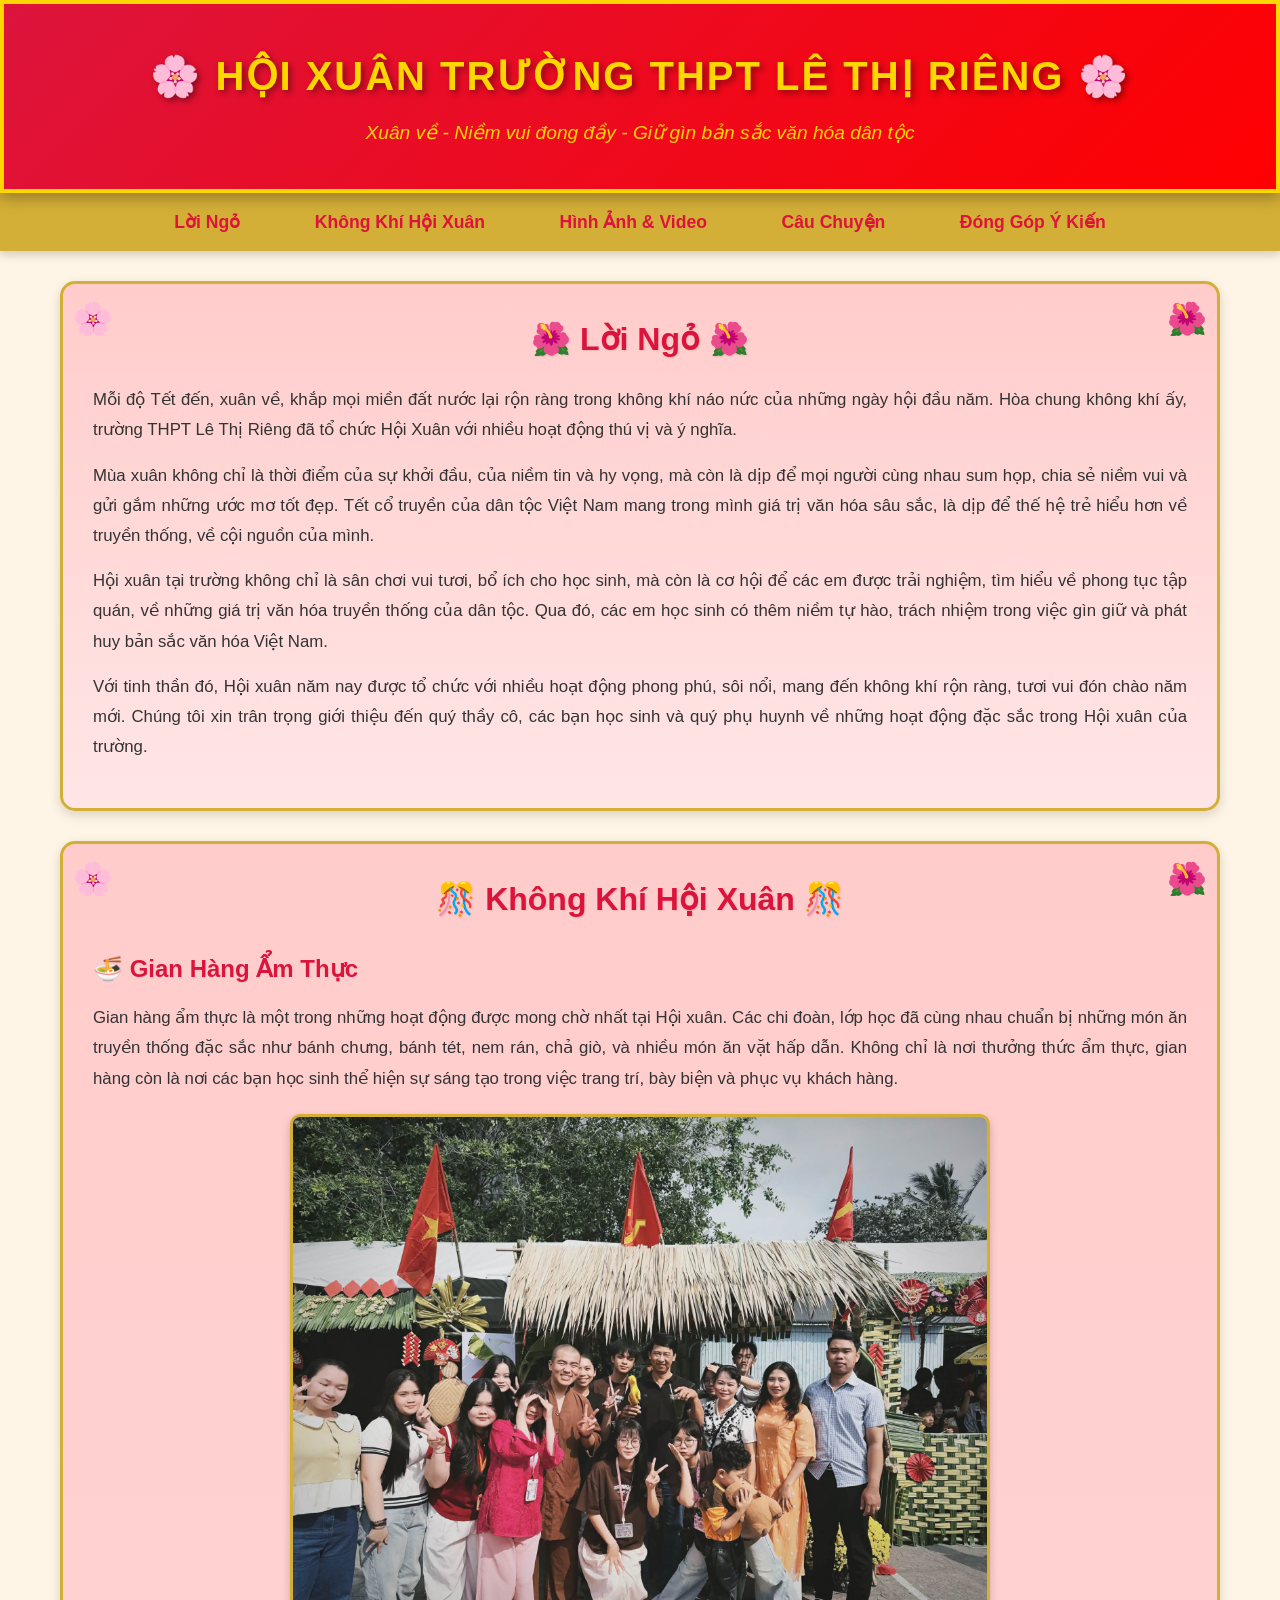
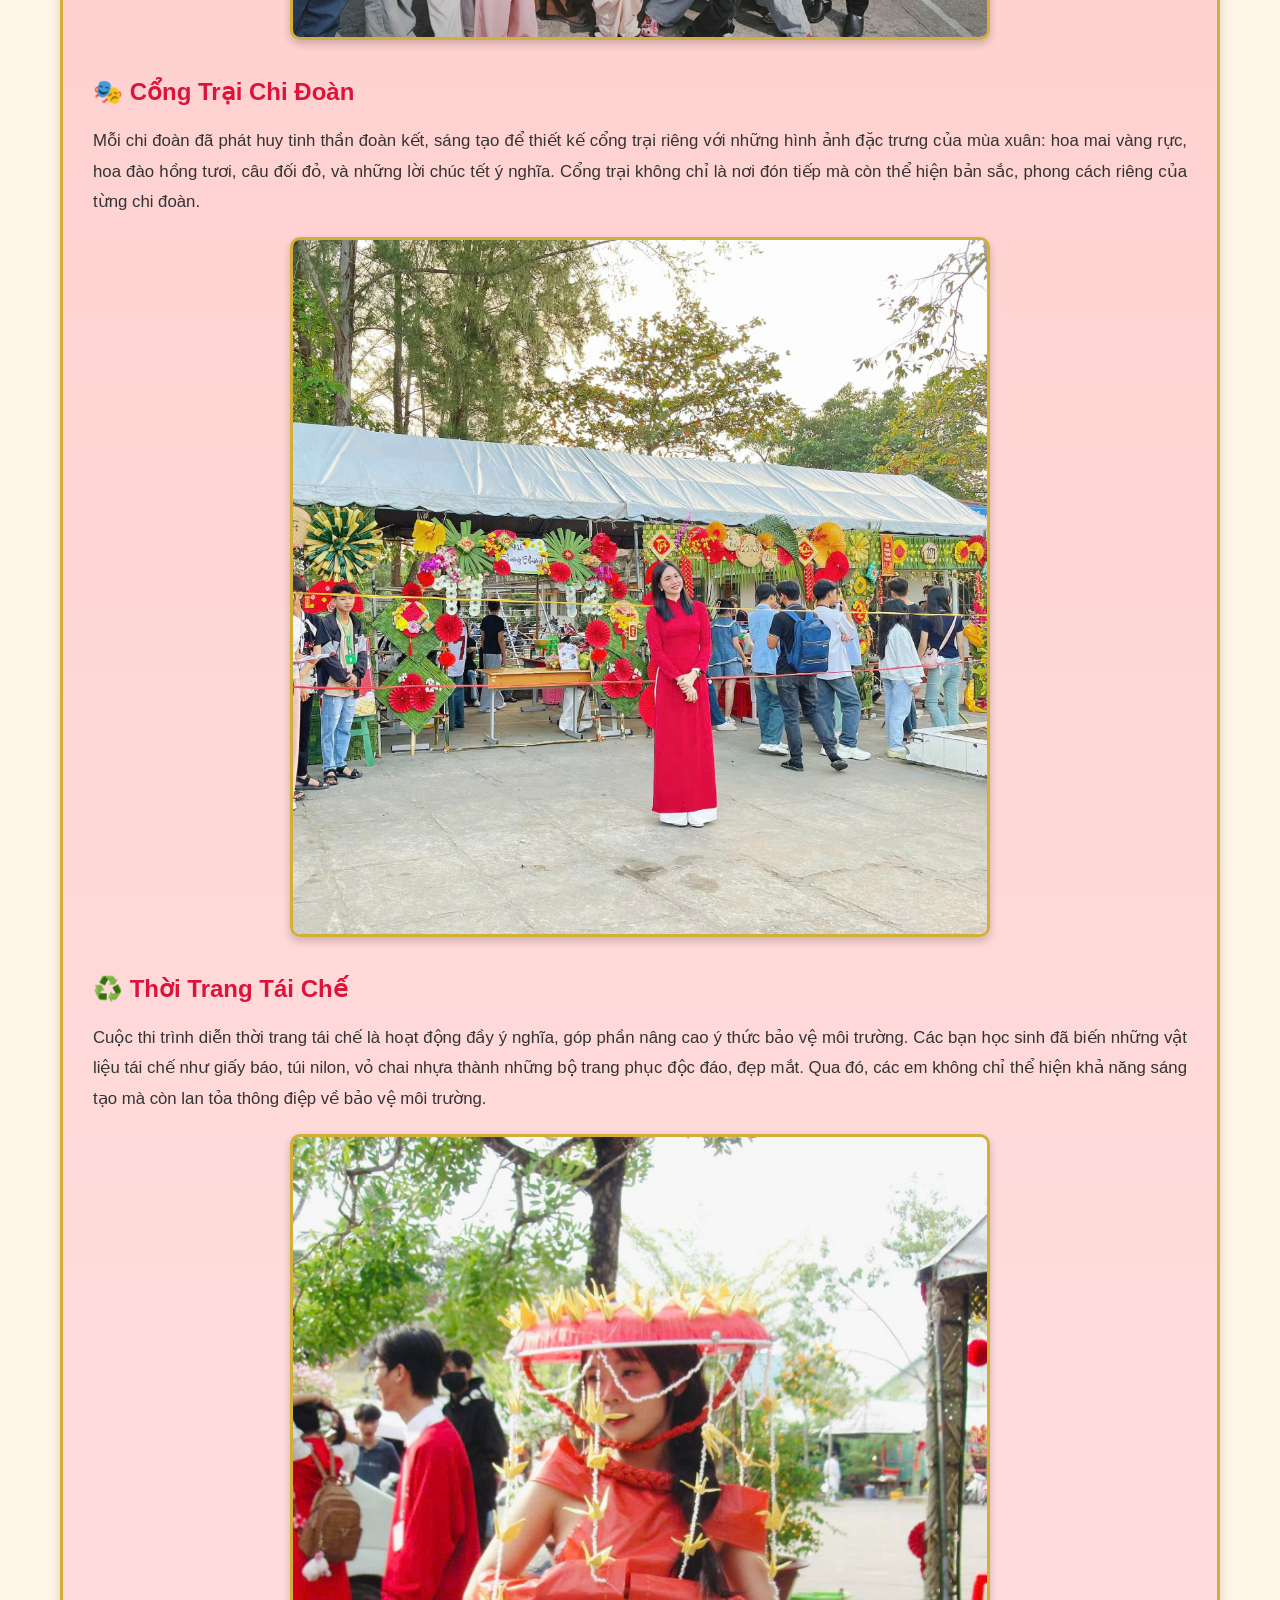
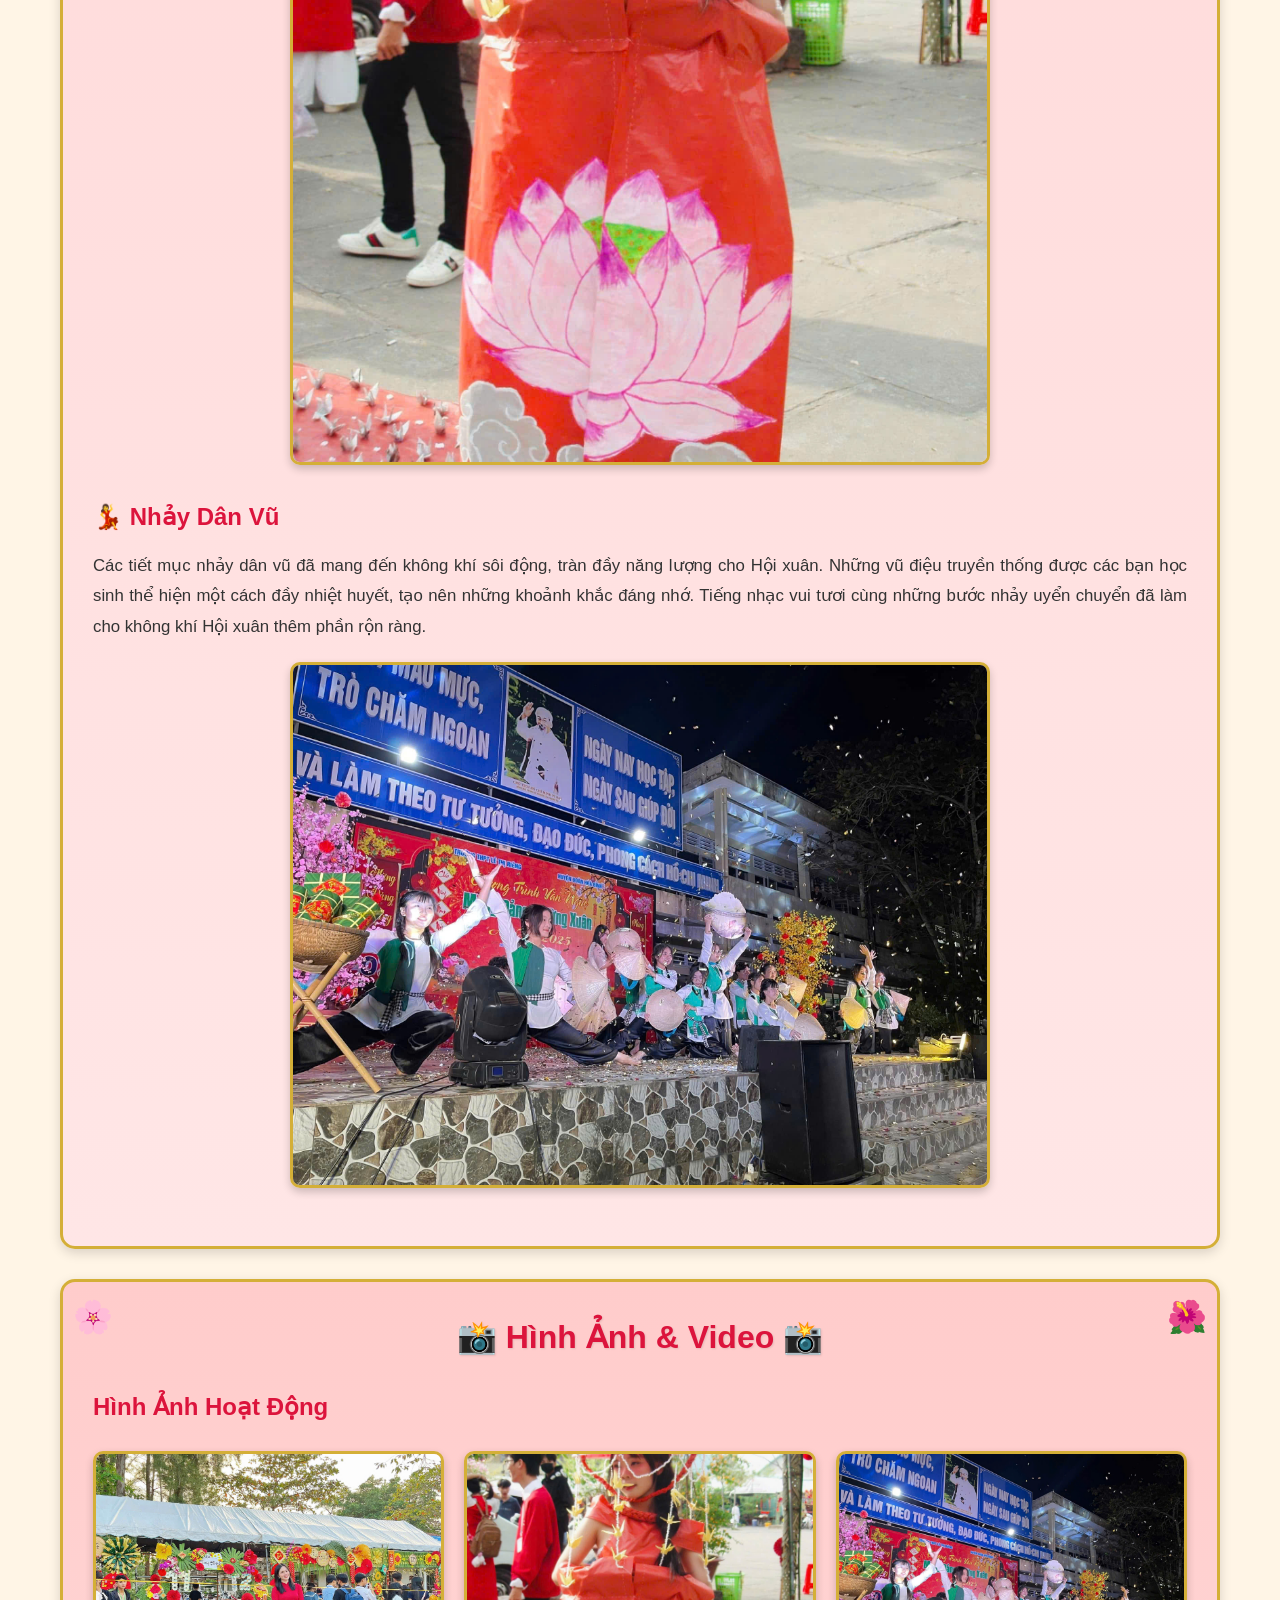
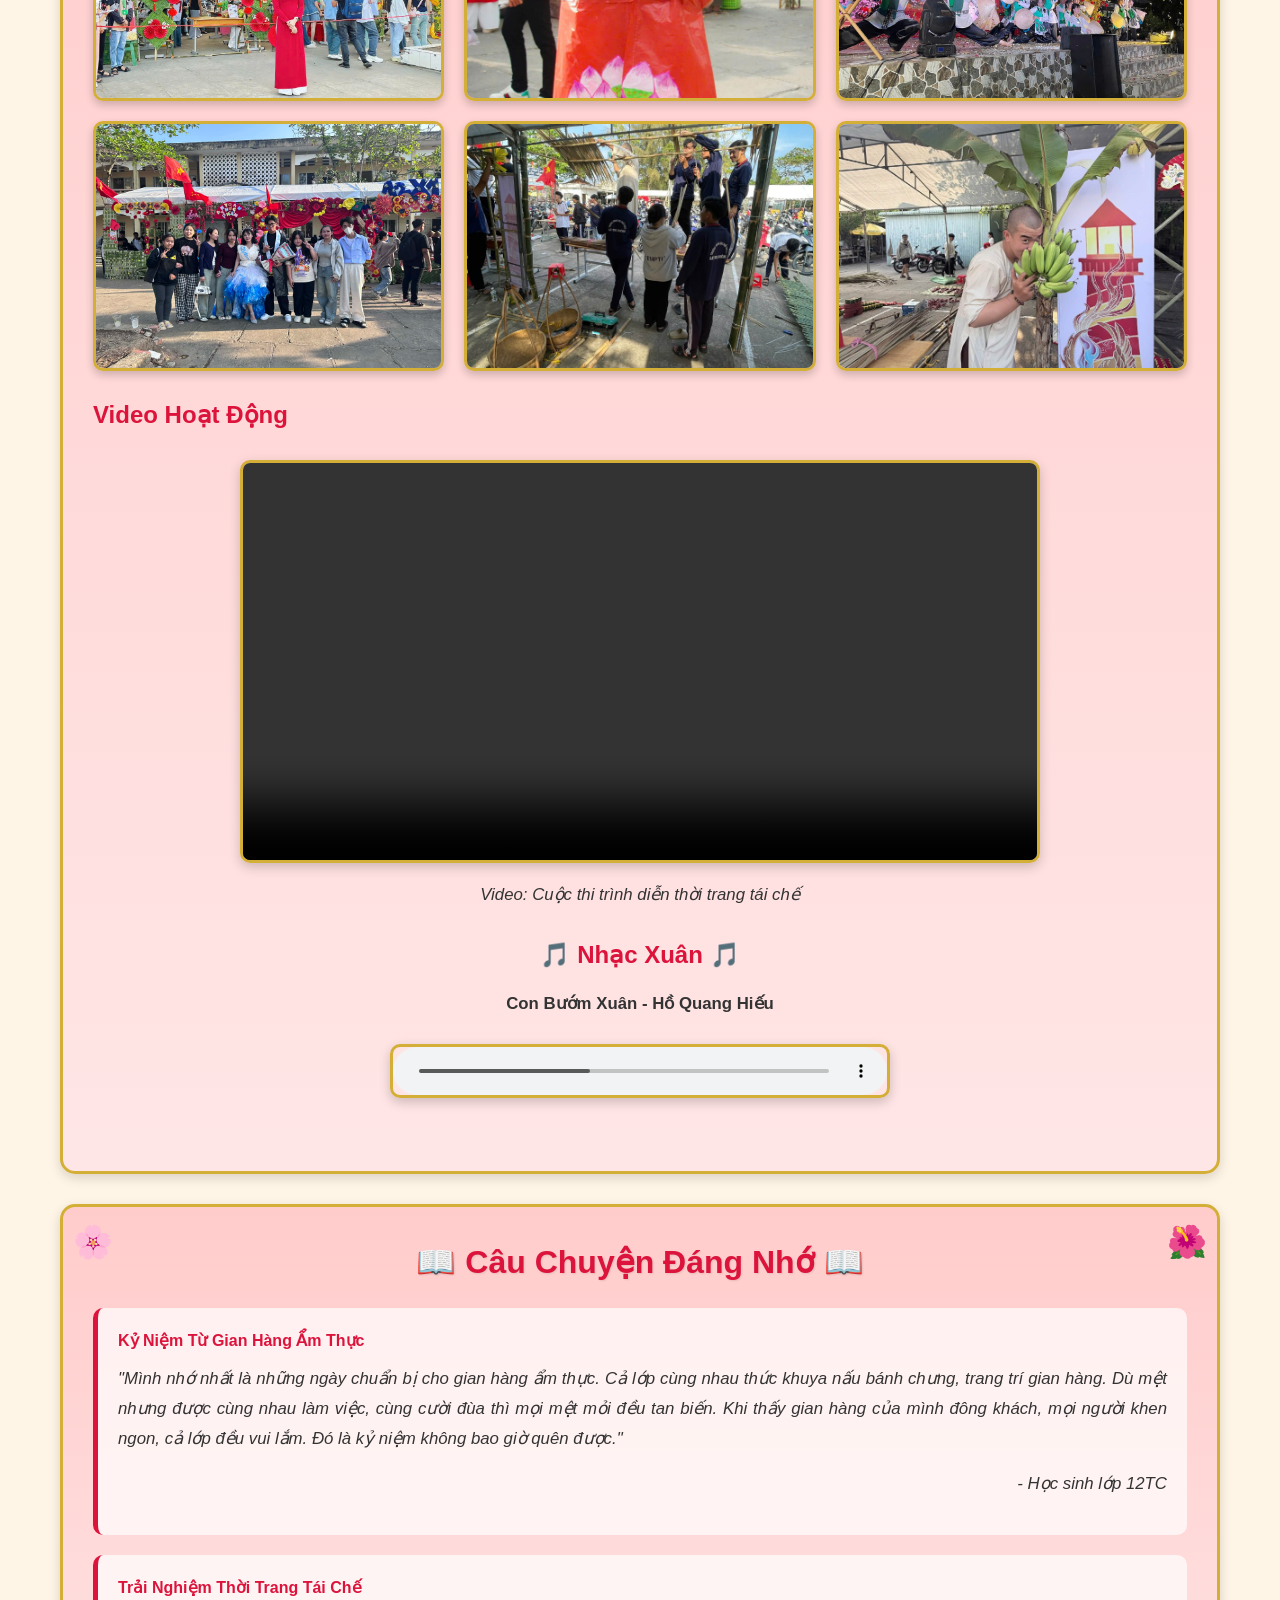
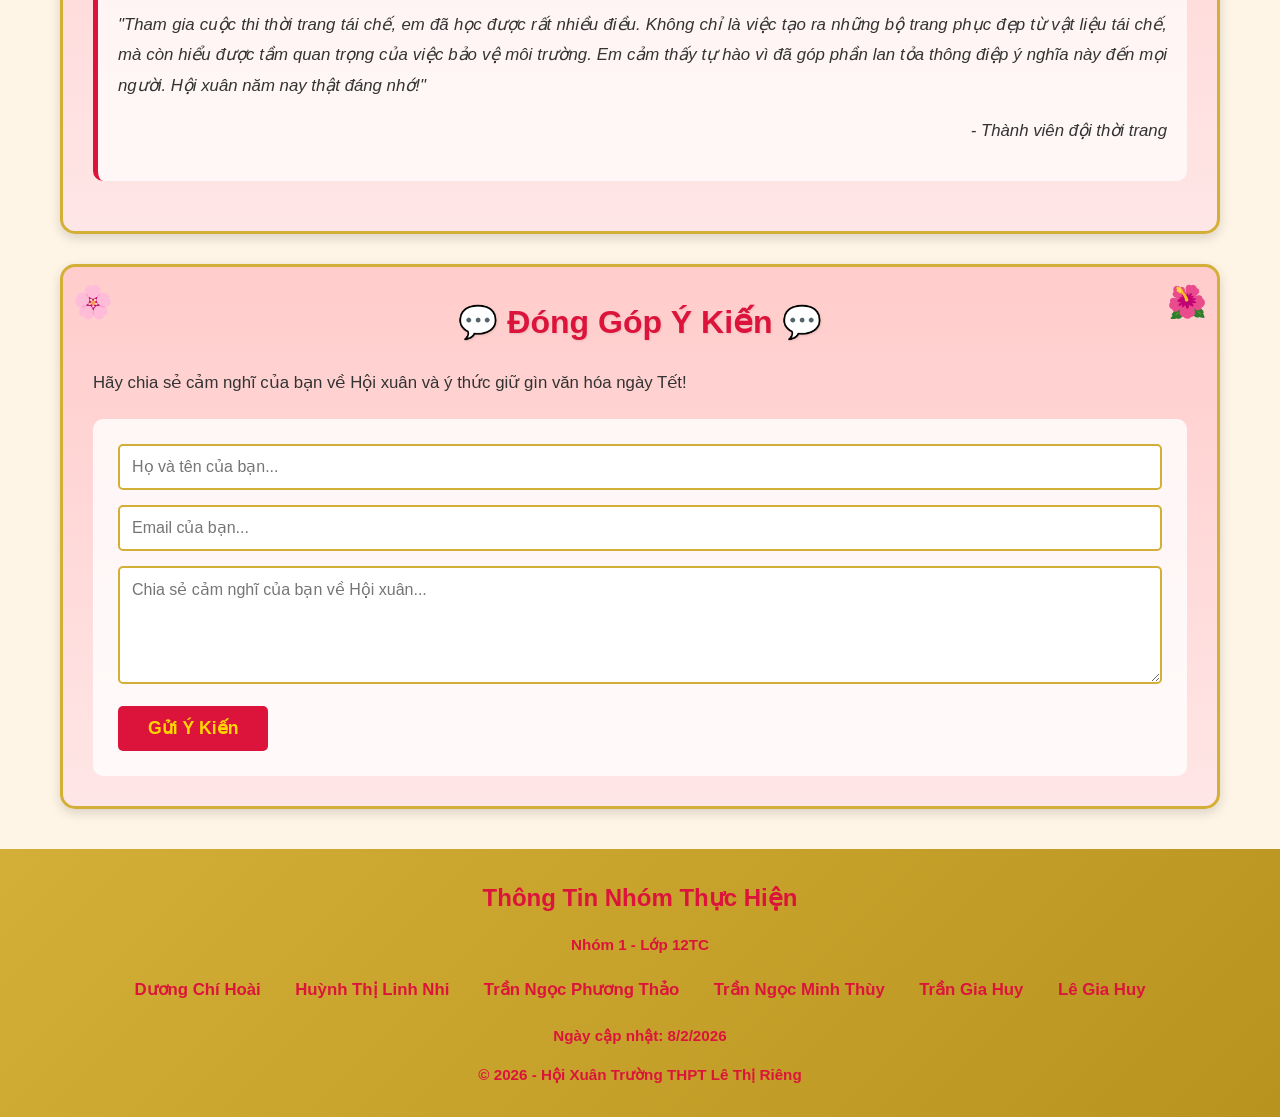
==== demo/index.html @ 9c0a7362 "add demo" ====
<!DOCTYPE html>
<html lang="vi">
<head>
    <meta charset="UTF-8">
    <meta name="viewport" content="width=device-width, initial-scale=1.0">
    <title>Hội Xuân Trường THPT Lê Thị Riêng</title>
    <link rel="stylesheet" href="style.css">
</head>
<body>

    <!-- Header -->
    <header>
        <h1>🌸 HỘI XUÂN TRƯỜNG THPT LÊ THỊ RIÊNG 🌸</h1>
        <p>Xuân về - Niềm vui đong đầy - Giữ gìn bản sắc văn hóa dân tộc</p>
    </header>

    <!-- Navigation -->
    <nav>
        <a href="#loi-ngo">Lời Ngỏ</a>
        <a href="#khong-khi">Không Khí Hội Xuân</a>
        <a href="#hinh-anh">Hình Ảnh & Video</a>
        <a href="#cau-chuyen">Câu Chuyện</a>
        <a href="#dong-gop">Đóng Góp Ý Kiến</a>
    </nav>

    <!-- Main Content -->
    <div class="container">

        <!-- Lời Ngỏ -->
        <div class="content-box" id="loi-ngo">
            <h2>🌺 Lời Ngỏ 🌺</h2>
            <p>
                Mỗi độ Tết đến, xuân về, khắp mọi miền đất nước lại rộn ràng trong không khí náo nức của những ngày hội đầu năm. Hòa chung không khí ấy, trường THPT Lê Thị Riêng đã tổ chức Hội Xuân với nhiều hoạt động thú vị và ý nghĩa.
            </p>
            <p>
                Mùa xuân không chỉ là thời điểm của sự khởi đầu, của niềm tin và hy vọng, mà còn là dịp để mọi người cùng nhau sum họp, chia sẻ niềm vui và gửi gắm những ước mơ tốt đẹp. Tết cổ truyền của dân tộc Việt Nam mang trong mình giá trị văn hóa sâu sắc, là dịp để thế hệ trẻ hiểu hơn về truyền thống, về cội nguồn của mình.
            </p>
            <p>
                Hội xuân tại trường không chỉ là sân chơi vui tươi, bổ ích cho học sinh, mà còn là cơ hội để các em được trải nghiệm, tìm hiểu về phong tục tập quán, về những giá trị văn hóa truyền thống của dân tộc. Qua đó, các em học sinh có thêm niềm tự hào, trách nhiệm trong việc gìn giữ và phát huy bản sắc văn hóa Việt Nam.
            </p>
            <p>
                Với tinh thần đó, Hội xuân năm nay được tổ chức với nhiều hoạt động phong phú, sôi nổi, mang đến không khí rộn ràng, tươi vui đón chào năm mới. Chúng tôi xin trân trọng giới thiệu đến quý thầy cô, các bạn học sinh và quý phụ huynh về những hoạt động đặc sắc trong Hội xuân của trường.
            </p>
        </div>

        <!-- Không Khí Hội Xuân -->
        <div class="content-box" id="khong-khi">
            <h2>🎊 Không Khí Hội Xuân 🎊</h2>

            <h3>🍜 Gian Hàng Ẩm Thực</h3>
            <p>
                Gian hàng ẩm thực là một trong những hoạt động được mong chờ nhất tại Hội xuân. Các chi đoàn, lớp học đã cùng nhau chuẩn bị những món ăn truyền thống đặc sắc như bánh chưng, bánh tét, nem rán, chả giò, và nhiều món ăn vặt hấp dẫn. Không chỉ là nơi thưởng thức ẩm thực, gian hàng còn là nơi các bạn học sinh thể hiện sự sáng tạo trong việc trang trí, bày biện và phục vụ khách hàng.
            </p>
            <div class="section-image-container">
                <img src="gian-hang-am-thuc.jpg" alt="Gian hàng ẩm thực và cổng trại" class="section-image">
            </div>

            <h3>🎭 Cổng Trại Chi Đoàn</h3>
            <p>
                Mỗi chi đoàn đã phát huy tinh thần đoàn kết, sáng tạo để thiết kế cổng trại riêng với những hình ảnh đặc trưng của mùa xuân: hoa mai vàng rực, hoa đào hồng tươi, câu đối đỏ, và những lời chúc tết ý nghĩa. Cổng trại không chỉ là nơi đón tiếp mà còn thể hiện bản sắc, phong cách riêng của từng chi đoàn.
            </p>
            <div class="section-image-container">
                <img src="cong-trai-x-gian-hang.jpg" alt="Cổng trại chi đoàn" class="section-image">
            </div>

            <h3>♻️ Thời Trang Tái Chế</h3>
            <p>
                Cuộc thi trình diễn thời trang tái chế là hoạt động đầy ý nghĩa, góp phần nâng cao ý thức bảo vệ môi trường. Các bạn học sinh đã biến những vật liệu tái chế như giấy báo, túi nilon, vỏ chai nhựa thành những bộ trang phục độc đáo, đẹp mắt. Qua đó, các em không chỉ thể hiện khả năng sáng tạo mà còn lan tỏa thông điệp về bảo vệ môi trường.
            </p>
            <div class="section-image-container">
                <img src="thoi-trang-tai-che.jpg" alt="Trình diễn thời trang tái chế" class="section-image">
            </div>

            <h3>💃 Nhảy Dân Vũ</h3>
            <p>
                Các tiết mục nhảy dân vũ đã mang đến không khí sôi động, tràn đầy năng lượng cho Hội xuân. Những vũ điệu truyền thống được các bạn học sinh thể hiện một cách đầy nhiệt huyết, tạo nên những khoảnh khắc đáng nhớ. Tiếng nhạc vui tươi cùng những bước nhảy uyển chuyển đã làm cho không khí Hội xuân thêm phần rộn ràng.
            </p>
            <div class="section-image-container">
                <img src="nhay-dan-vu.jpg" alt="Tiết mục nhảy dân vũ" class="section-image">
            </div>
        </div>

        <!-- Hình Ảnh & Video -->
        <div class="content-box" id="hinh-anh">
            <h2>📸 Hình Ảnh & Video 📸</h2>

            <h3>Hình Ảnh Hoạt Động</h3>
            <div class="image-gallery">
                <img src="cong-trai-x-gian-hang.jpg" alt="Cổng trại và gian hàng ẩm thực">
                <img src="thoi-trang-tai-che.jpg" alt="Trình diễn thời trang tái chế">
                <img src="nhay-dan-vu.jpg" alt="Tiết mục nhảy dân vũ">
                <img src="anh-1.jpg" alt="Hình ảnh thêm về sự kiện">
                <img src="anh-2.jpg" alt="Hình ảnh thêm về sự kiện">
                <img src="anh-3.jpg" alt="Hình ảnh thêm về sự kiện">
            </div>

            <h3>Video Hoạt Động</h3>
            <div class="video-container">
                <video controls>
                    <source src="cuoc-thi-trinh-dien-thoi-trang-tai-che.mp4" type="video/mp4">
                </video>
                <p class="video-caption">Video: Cuộc thi trình diễn thời trang tái chế</p>
            </div>

            <div class="audio-section">
                <h3>🎵 Nhạc Xuân 🎵</h3>
                <p><strong>Con Bướm Xuân - Hồ Quang Hiếu</strong></p>
                <audio controls>
                    <source src="con-buom-xuan-ho-quang-hieu.mp3" type="audio/mpeg">
                    Trình duyệt của bạn không hỗ trợ phát audio.
                </audio>
            </div>
        </div>

        <!-- Câu Chuyện -->
        <div class="content-box" id="cau-chuyen">
            <h2>📖 Câu Chuyện Đáng Nhớ 📖</h2>

            <div class="story">
                <h4>Kỷ Niệm Từ Gian Hàng Ẩm Thực</h4>
                <p>
                    "Mình nhớ nhất là những ngày chuẩn bị cho gian hàng ẩm thực. Cả lớp cùng nhau thức khuya nấu bánh chưng, trang trí gian hàng. Dù mệt nhưng được cùng nhau làm việc, cùng cười đùa thì mọi mệt mỏi đều tan biến. Khi thấy gian hàng của mình đông khách, mọi người khen ngon, cả lớp đều vui lắm. Đó là kỷ niệm không bao giờ quên được."
                </p>
                <p class="story-author">- Học sinh lớp 12TC</p>
            </div>

            <div class="story">
                <h4>Trải Nghiệm Thời Trang Tái Chế</h4>
                <p>
                    "Tham gia cuộc thi thời trang tái chế, em đã học được rất nhiều điều. Không chỉ là việc tạo ra những bộ trang phục đẹp từ vật liệu tái chế, mà còn hiểu được tầm quan trọng của việc bảo vệ môi trường. Em cảm thấy tự hào vì đã góp phần lan tỏa thông điệp ý nghĩa này đến mọi người. Hội xuân năm nay thật đáng nhớ!"
                </p>
                <p class="story-author">- Thành viên đội thời trang</p>
            </div>
        </div>

        <!-- Đóng Góp Ý Kiến -->
        <div class="content-box" id="dong-gop">
            <h2>💬 Đóng Góp Ý Kiến 💬</h2>
            <p class="intro-text">
                Hãy chia sẻ cảm nghĩ của bạn về Hội xuân và ý thức giữ gìn văn hóa ngày Tết!
            </p>

            <div class="comment-form">
                <form>
                    <input type="text" name="name" placeholder="Họ và tên của bạn..." required>
                    <input type="email" name="email" placeholder="Email của bạn...">
                    <textarea name="comment" rows="5" placeholder="Chia sẻ cảm nghĩ của bạn về Hội xuân..." required></textarea>
                    <button type="submit">Gửi Ý Kiến</button>
                </form>
            </div>
        </div>

    </div>

    <!-- Footer -->
    <footer>
        <h3>Thông Tin Nhóm Thực Hiện</h3>
        <p><strong>Nhóm 1 - Lớp 12TC</strong></p>
        <ul class="team-members">
            <li>Dương Chí Hoài</li>
            <li>Huỳnh Thị Linh Nhi</li>
            <li>Trần Ngọc Phương Thảo</li>
            <li>Trần Ngọc Minh Thùy</li>
            <li>Trần Gia Huy</li>
            <li>Lê Gia Huy</li>
        </ul>
        <p>Ngày cập nhật: 8/2/2026</p>
        <p>© 2026 - Hội Xuân Trường THPT Lê Thị Riêng</p>
    </footer>

</body>
</html>
---- demo/style.css ----
* {
    margin: 0;
    padding: 0;
    box-sizing: border-box;
}

body {
    font-family: 'Segoe UI', Tahoma, Geneva, Verdana, sans-serif;
    background-color: #fff5e6;
    line-height: 1.6;
}

/* Header */
header {
    background: linear-gradient(135deg, #dc143c 0%, #ff0000 100%);
    color: #ffd700;
    text-align: center;
    padding: 40px 20px;
    border: 4px solid #ffd700;
    box-shadow: 0 5px 15px rgba(0,0,0,0.3);
    position: relative;
}

header h1 {
    font-size: 2.5em;
    margin-bottom: 10px;
    text-shadow: 3px 3px 6px rgba(0,0,0,0.4);
    letter-spacing: 2px;
}

header p {
    font-size: 1.2em;
    font-style: italic;
}

/* Navigation */
nav {
    background-color: #d4af37;
    padding: 15px;
    text-align: center;
    box-shadow: 0 3px 10px rgba(0,0,0,0.2);
}

nav a {
    color: #dc143c;
    text-decoration: none;
    margin: 0 20px;
    font-weight: bold;
    font-size: 1.1em;
    padding: 8px 15px;
    border-radius: 5px;
    transition: all 0.3s ease;
}

nav a:hover {
    background-color: #dc143c;
    color: #ffd700;
}

/* Main Content Container */
.container {
    max-width: 1200px;
    margin: 30px auto;
    padding: 0 20px;
}

/* Content Box */
.content-box {
    background: linear-gradient(to bottom, #ffcccb 0%, #ffe6e6 100%);
    border: 3px solid #d4af37;
    border-radius: 15px;
    padding: 30px;
    margin-bottom: 30px;
    box-shadow: 0 4px 12px rgba(0,0,0,0.15);
    position: relative;
}

/* Decorative corners */
.content-box::before {
    content: '🌸';
    position: absolute;
    top: 10px;
    left: 10px;
    font-size: 2em;
}

.content-box::after {
    content: '🌺';
    position: absolute;
    top: 10px;
    right: 10px;
    font-size: 2em;
}

.content-box h2 {
    color: #dc143c;
    font-size: 2em;
    margin-bottom: 20px;
    text-align: center;
    text-shadow: 1px 1px 2px rgba(0,0,0,0.1);
}

.content-box h3 {
    color: #dc143c;
    font-size: 1.5em;
    margin-top: 25px;
    margin-bottom: 15px;
}

.content-box p {
    color: #333;
    font-size: 1.05em;
    text-align: justify;
    margin-bottom: 15px;
    line-height: 1.8;
}

.content-box ul {
    margin-left: 30px;
    color: #333;
}

.content-box li {
    margin-bottom: 10px;
    font-size: 1.05em;
}

/* Image Gallery */
.image-gallery {
    display: grid;
    grid-template-columns: repeat(auto-fit, minmax(300px, 1fr));
    gap: 20px;
    margin: 25px 0;
}

.image-gallery img {
    width: 100%;
    height: 250px;
    object-fit: cover;
    border-radius: 10px;
    border: 3px solid #d4af37;
    box-shadow: 0 4px 8px rgba(0,0,0,0.2);
    transition: transform 0.3s ease;
}

.image-gallery img:hover {
    transform: scale(1.05);
}

/* Section Image Container */
.section-image-container {
    text-align: center;
    margin: 20px 0;
}

.section-image {
    width: 100%;
    max-width: 700px;
    border-radius: 10px;
    border: 3px solid #d4af37;
    box-shadow: 0 4px 8px rgba(0,0,0,0.2);
}

/* Video Container */
.video-container {
    margin: 25px 0;
    text-align: center;
}

.video-container video {
    width: 100%;
    max-width: 800px;
    border-radius: 10px;
    border: 3px solid #d4af37;
    box-shadow: 0 4px 12px rgba(0,0,0,0.2);
}

.video-caption {
    margin-top: 10px;
    font-style: italic;
    color: #666;
    text-align: center !important;
}

/* Story Section */
.story {
    background-color: rgba(255,255,255,0.7);
    padding: 20px;
    border-radius: 10px;
    margin: 20px 0;
    border-left: 5px solid #dc143c;
}

.story p {
    font-style: italic !important;
}

.story h4 {
    color: #dc143c;
    margin-bottom: 10px;
}

.story-author {
    text-align: right !important;
    font-style: italic;
}

/* Comment Form */
.comment-form {
    background-color: rgba(255,255,255,0.8);
    padding: 25px;
    border-radius: 10px;
    margin-top: 20px;
}

.comment-form input,
.comment-form textarea {
    width: 100%;
    padding: 12px;
    margin-bottom: 15px;
    border: 2px solid #d4af37;
    border-radius: 5px;
    font-size: 1em;
    font-family: inherit;
}

.comment-form button {
    background-color: #dc143c;
    color: #ffd700;
    border: none;
    padding: 12px 30px;
    font-size: 1.1em;
    font-weight: bold;
    border-radius: 5px;
    cursor: pointer;
    transition: all 0.3s ease;
}

.comment-form button:hover {
    background-color: #b8112e;
    transform: scale(1.05);
}

/* Intro Text */
.intro-text {
    text-align: center;
    font-size: 1.1em;
}

/* Footer */
footer {
    background: linear-gradient(135deg, #d4af37 0%, #b8941f 100%);
    color: #dc143c;
    text-align: center;
    padding: 30px 20px;
    margin-top: 40px;
    font-weight: bold;
}

footer h3 {
    margin-bottom: 15px;
    font-size: 1.5em;
}

footer .team-members {
    list-style: none;
    margin: 20px 0;
}

footer .team-members li {
    display: inline-block;
    margin: 0 15px;
    font-size: 1.05em;
}

footer p {
    margin-top: 15px;
    font-size: 0.95em;
}

/* Audio Player */
.audio-section {
    text-align: center;
    margin: 25px 0;
}

.audio-section p{
    text-align: center;
}

.audio-section audio {
    width: 100%;
    max-width: 500px;
    margin: 10px 0;
    border-radius: 10px;
    border: 3px solid #d4af37;
    box-shadow: 0 4px 12px rgba(0,0,0,0.2);
}

/* Responsive */
@media (max-width: 768px) {
    header h1 {
        font-size: 1.8em;
    }

    nav a {
        display: block;
        margin: 10px 0;
    }

    .content-box {
        padding: 20px;
    }
}
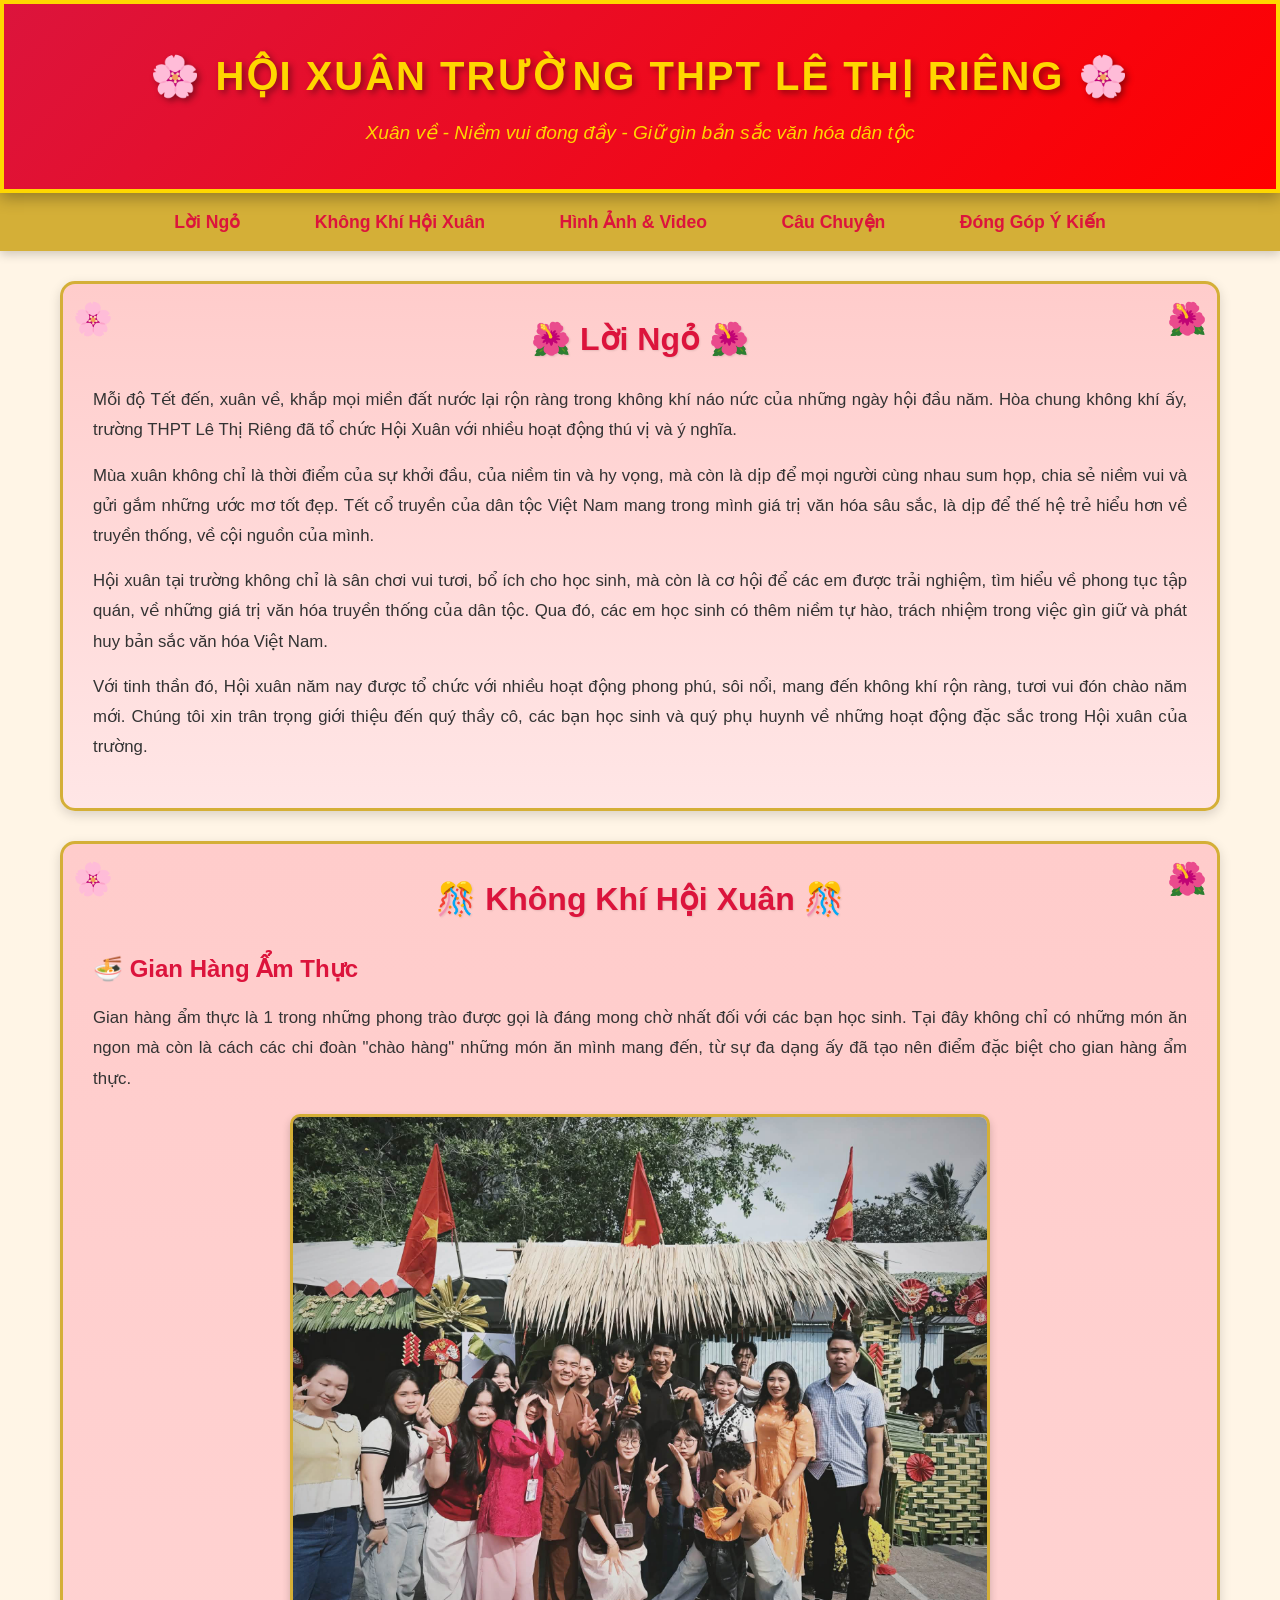
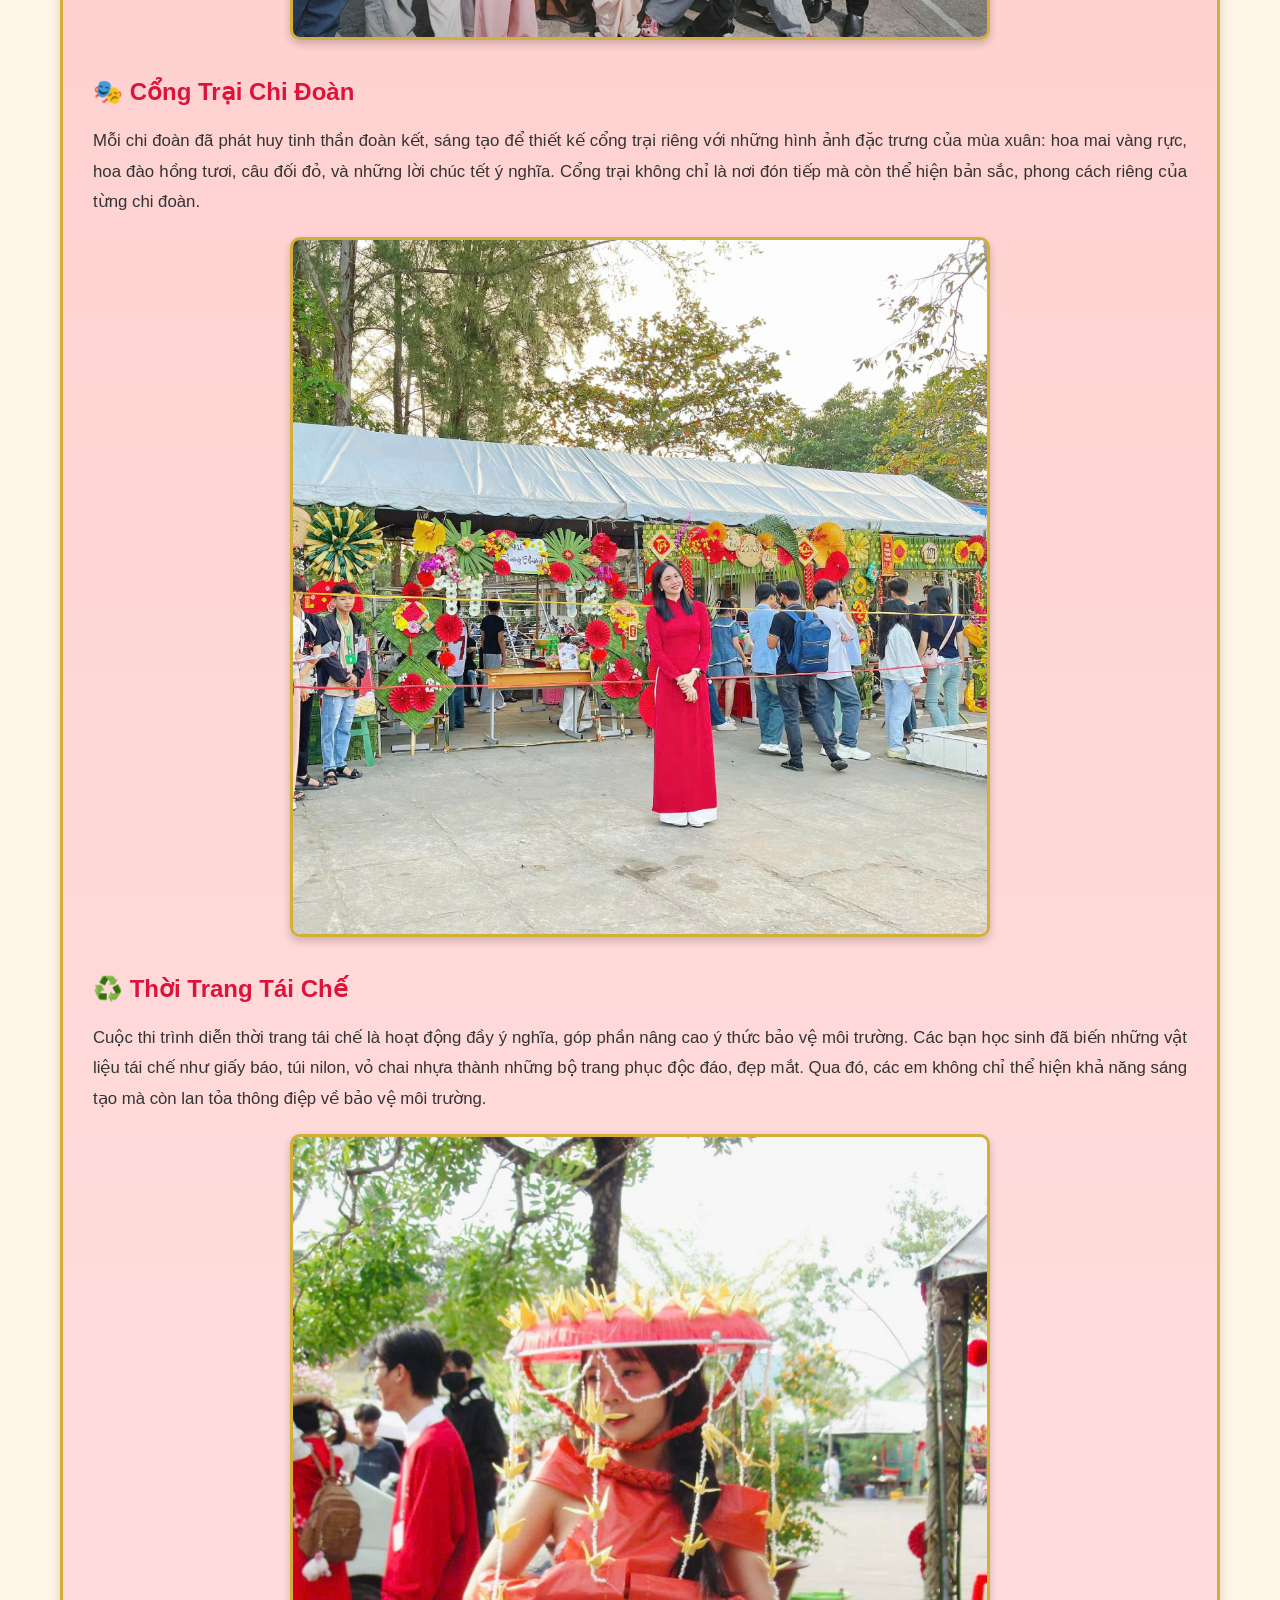
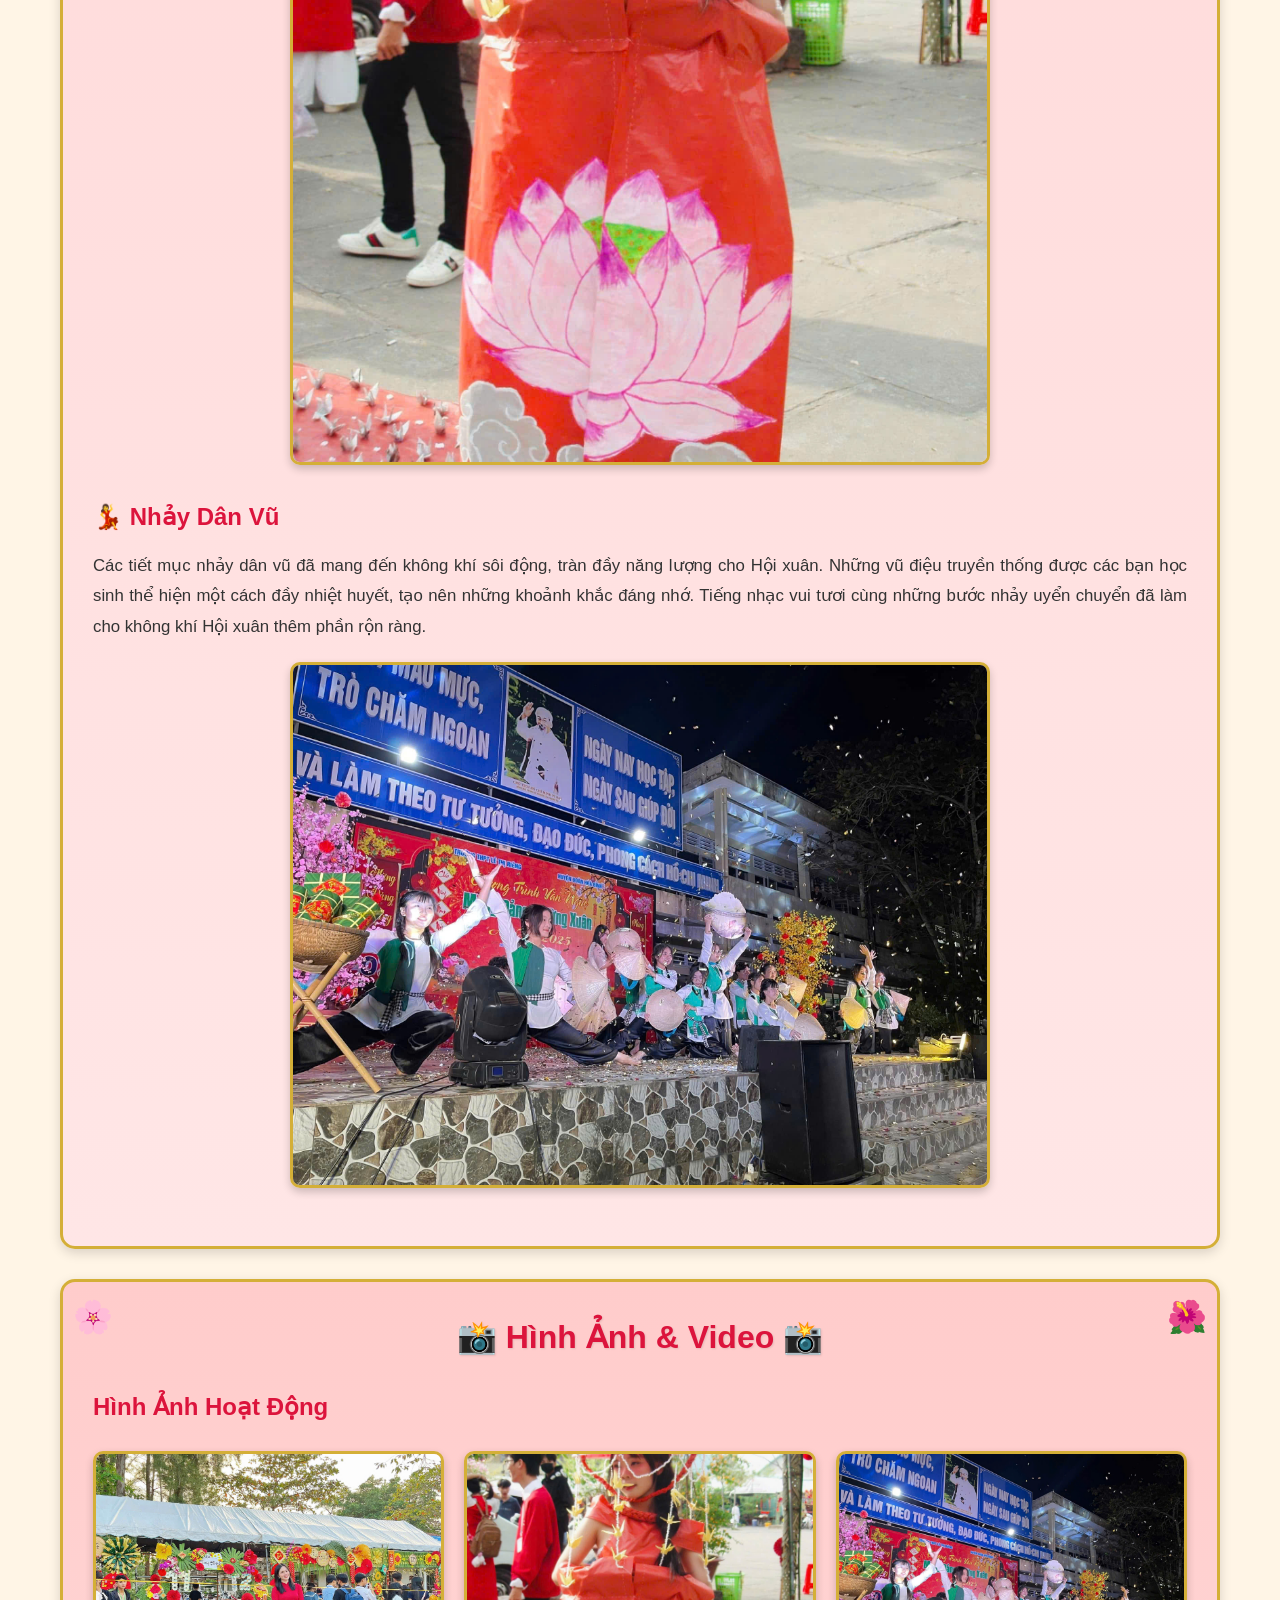
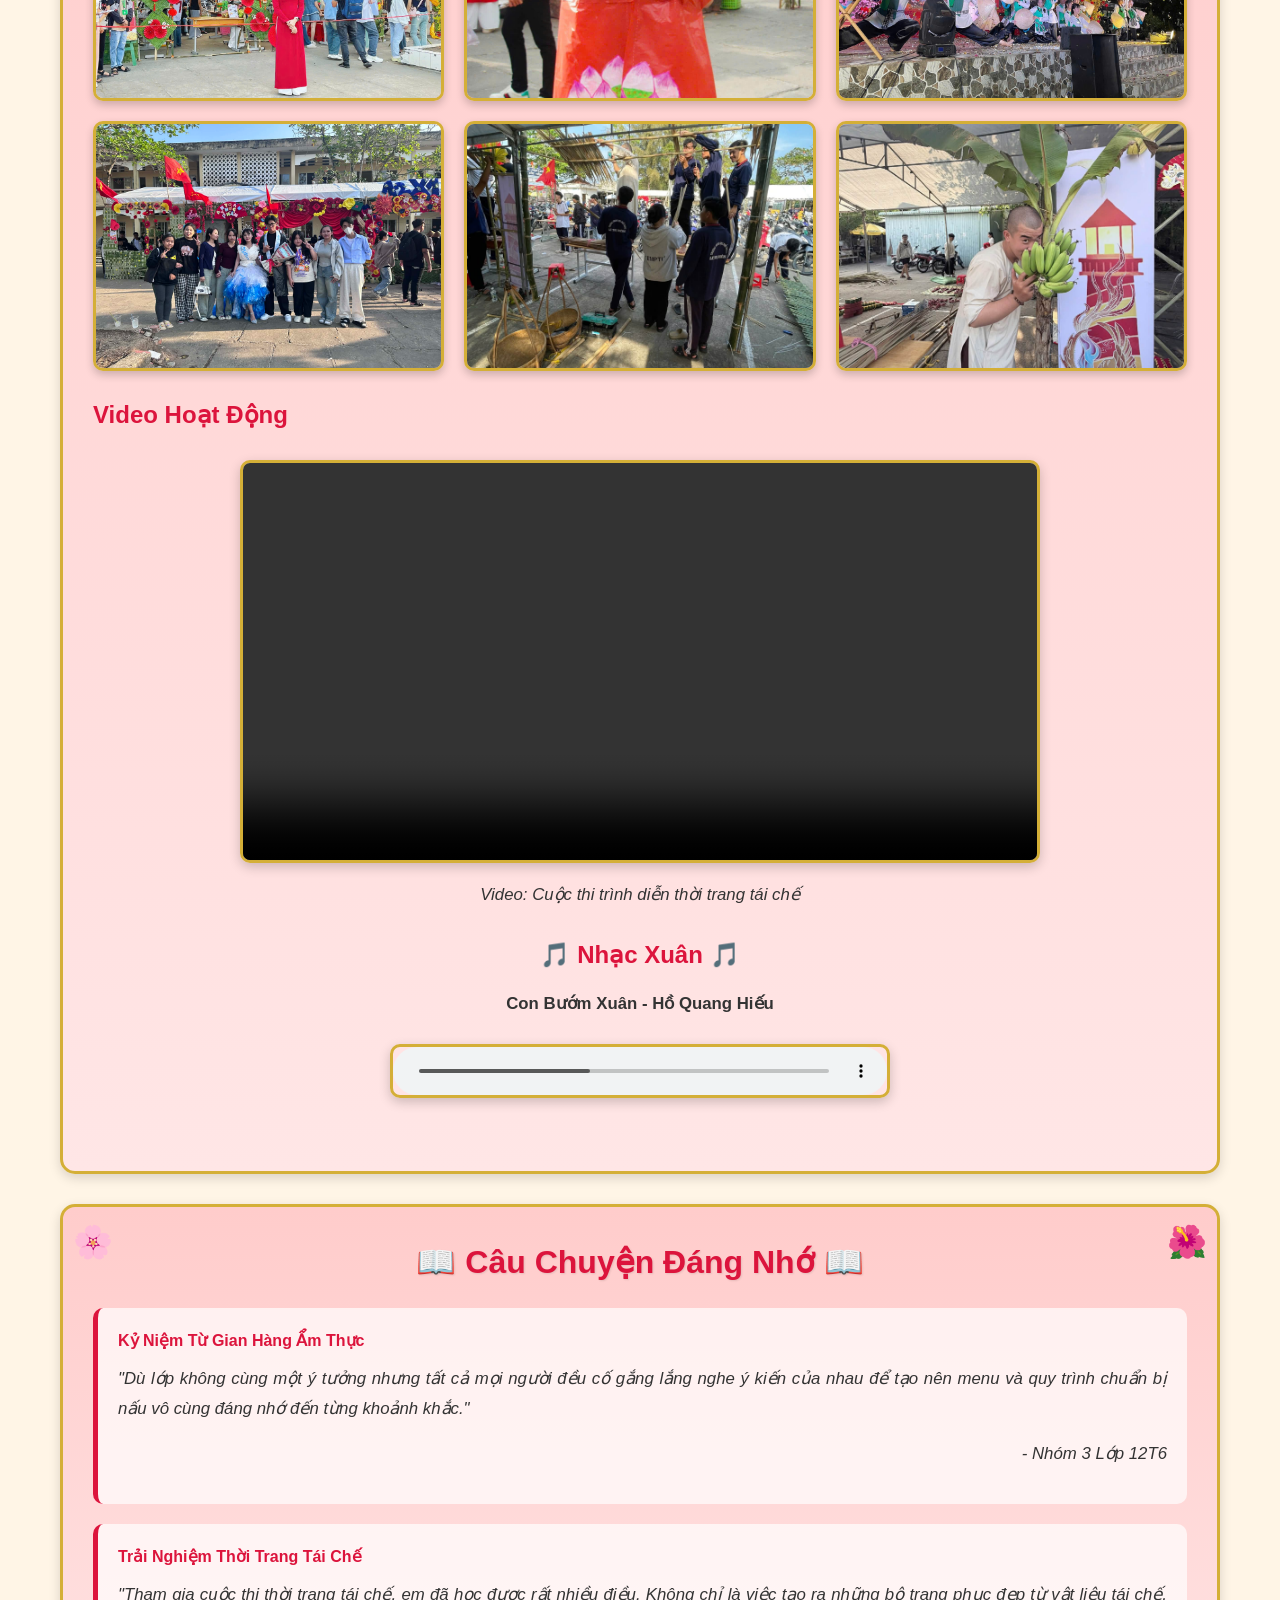
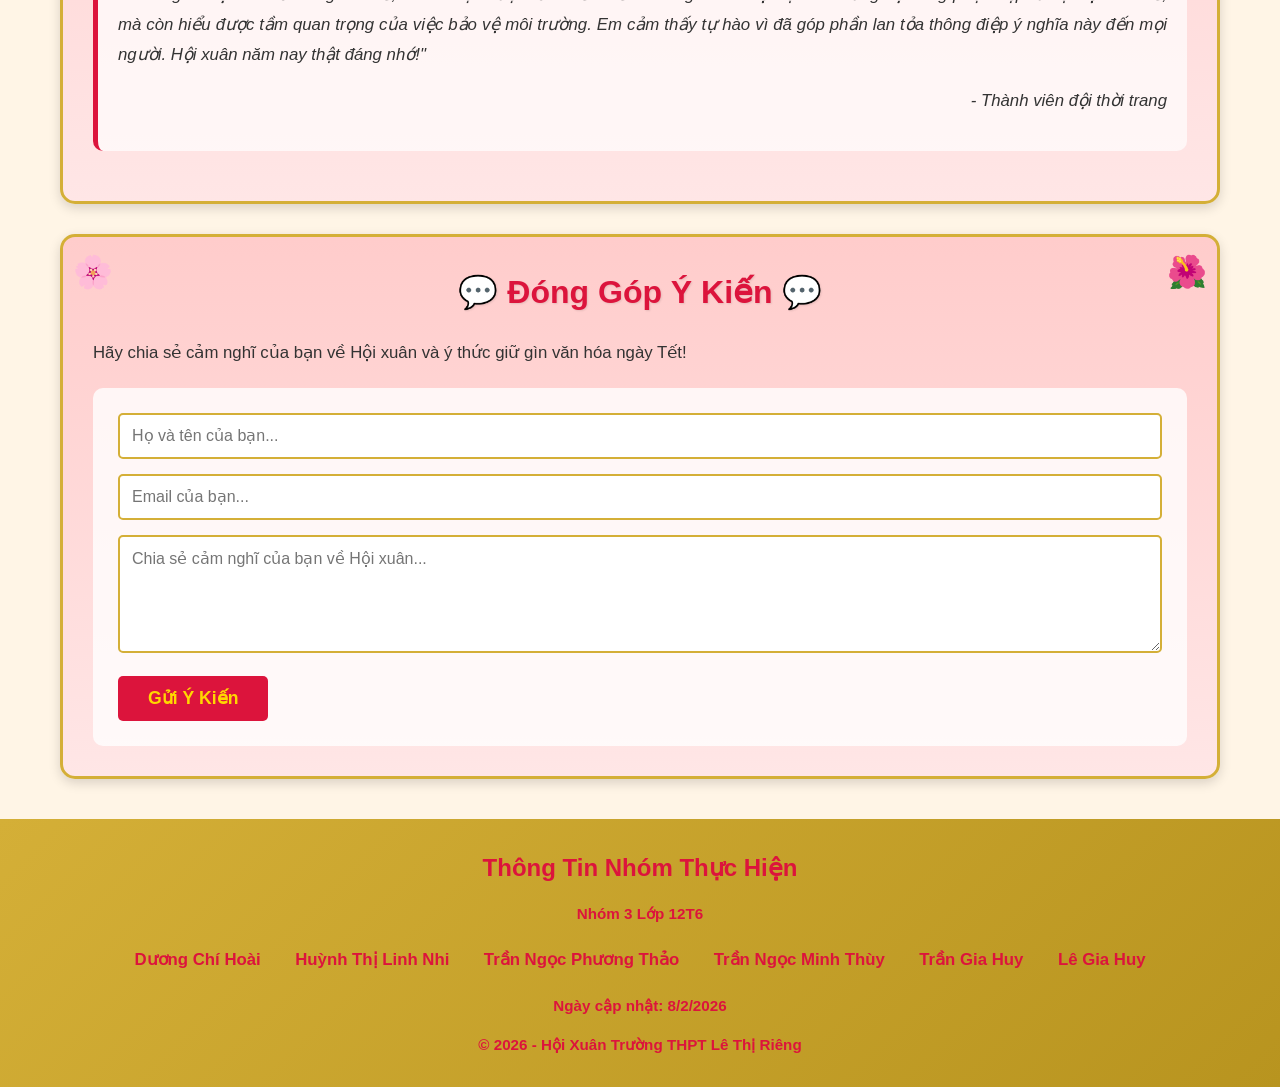
==== commit c2a99132: "update demo" ====
--- a/demo/index.html
+++ b/demo/index.html
@@ -49,8 +49,8 @@
 
             <h3>🍜 Gian Hàng Ẩm Thực</h3>
             <p>
-                Gian hàng ẩm thực là một trong những hoạt động được mong chờ nhất tại Hội xuân. Các chi đoàn, lớp học đã cùng nhau chuẩn bị những món ăn truyền thống đặc sắc như bánh chưng, bánh tét, nem rán, chả giò, và nhiều món ăn vặt hấp dẫn. Không chỉ là nơi thưởng thức ẩm thực, gian hàng còn là nơi các bạn học sinh thể hiện sự sáng tạo trong việc trang trí, bày biện và phục vụ khách hàng.
-            </p>
+                
+Gian hàng ẩm thực là 1 trong những phong trào được gọi là đáng mong chờ nhất đối với các bạn học sinh. Tại đây không chỉ có những món ăn ngon mà còn là cách các chi đoàn "chào hàng" những món ăn mình mang đến, từ sự đa dạng ấy đã tạo nên điểm đặc biệt cho gian hàng ẩm thực.
             <div class="section-image-container">
                 <img src="gian-hang-am-thuc.jpg" alt="Gian hàng ẩm thực và cổng trại" class="section-image">
             </div>
@@ -119,9 +119,9 @@
             <div class="story">
                 <h4>Kỷ Niệm Từ Gian Hàng Ẩm Thực</h4>
                 <p>
-                    "Mình nhớ nhất là những ngày chuẩn bị cho gian hàng ẩm thực. Cả lớp cùng nhau thức khuya nấu bánh chưng, trang trí gian hàng. Dù mệt nhưng được cùng nhau làm việc, cùng cười đùa thì mọi mệt mỏi đều tan biến. Khi thấy gian hàng của mình đông khách, mọi người khen ngon, cả lớp đều vui lắm. Đó là kỷ niệm không bao giờ quên được."
+                    "Dù lớp không cùng một ý tưởng nhưng tất cả mọi người đều cố gắng lắng nghe ý kiến của nhau để tạo nên menu và quy trình chuẩn bị nấu vô cùng đáng nhớ đến từng khoảnh khắc."
                 </p>
-                <p class="story-author">- Học sinh lớp 12TC</p>
+                <p class="story-author">- Nhóm 3 Lớp 12T6</p>
             </div>
 
             <div class="story">
@@ -155,7 +155,7 @@
     <!-- Footer -->
     <footer>
         <h3>Thông Tin Nhóm Thực Hiện</h3>
-        <p><strong>Nhóm 1 - Lớp 12TC</strong></p>
+        <p><strong>Nhóm 3 Lớp 12T6</strong></p>
         <ul class="team-members">
             <li>Dương Chí Hoài</li>
             <li>Huỳnh Thị Linh Nhi</li>
